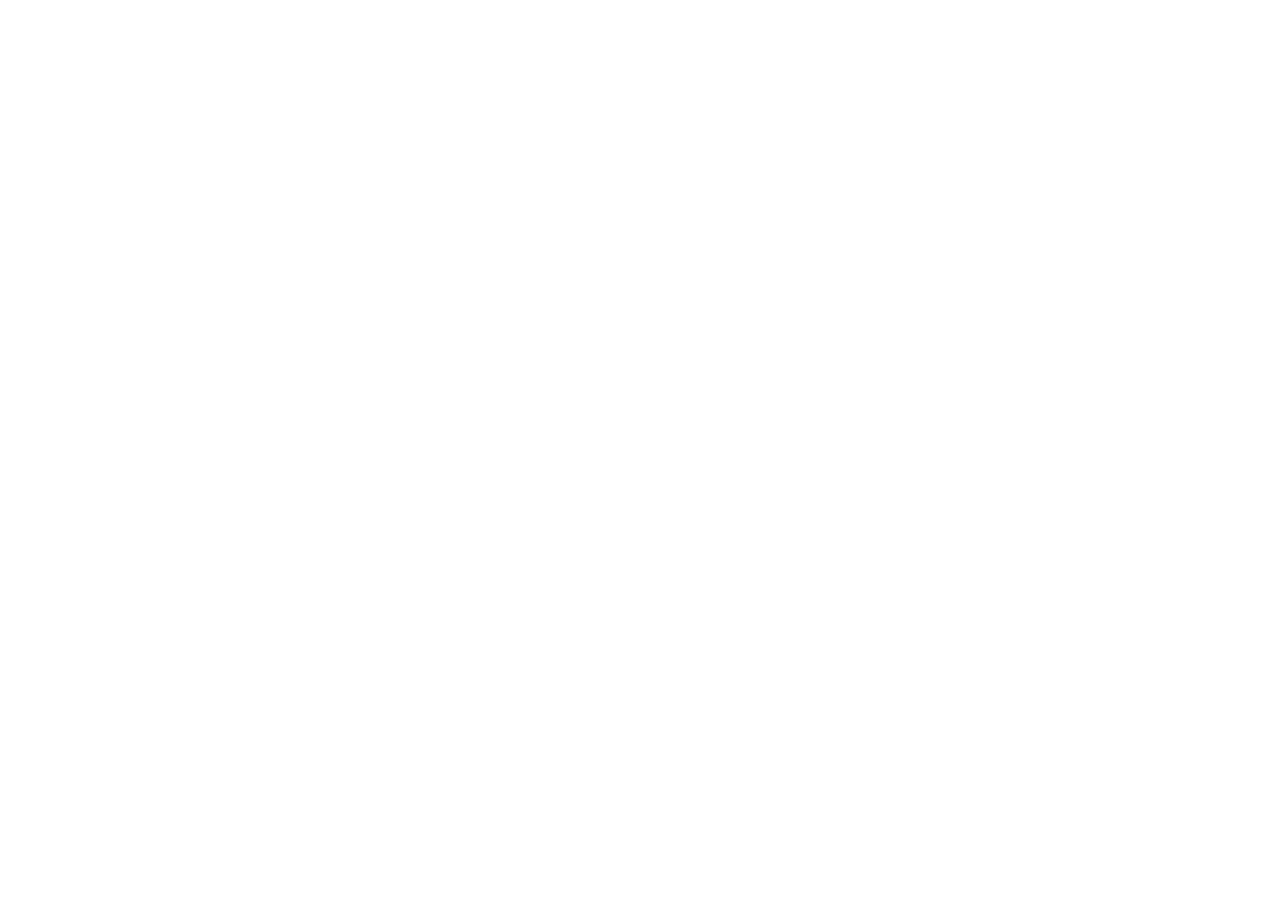
==== test.html @ af4f2925 "dundunle" ====
<!DOCTYPE HTML>
<html lang="en-US">
<head>
	<meta charset="UTF-8">
	<title></title>
	<style type="text/css">
		#main div{
			float: left;
		}
	</style>
</head>
<body>
	<div id="main">
		<div id="player0"></div>
		<div id="player1"></div>
		<div id="player2"></div>
		<div id="sound"></div>
	</div>
	<script type="text/javascript" src = "js/EventControllerMouse.js"></script>
	<script type="text/javascript" src = "js/R.js"></script>
	<script type="text/javascript" src = "js/Timer.js"></script>
	<script type="text/javascript" src = "js/Player.js"></script>
	<script type="text/javascript" src = "js/Audio.js"></script>
	<script type="text/javascript">
		var log = function(){console.log.apply(console, arguments)};
		window.onload = function(){
			t = new Timer();
			t.start(60);

			playerList = [];
			div = document.querySelector("#main");
				role1 = new Player({
					name:"haha",
					role:"role1",
					position:0
				});
				role2 = new Player({
					name:"haha",
					role:"role2",
					position:1
				});
				role3 = new Player({
					name:"haha",
					role:"role3",
					position:2
				});
				playerList.push(role1);
				playerList.push(role2);
				playerList.push(role3);
				EventController.init();

		}

		function play(data){
			for (i in playerList){
				playerList[i].play(data)
			}
		}


		audio = new Sound();
		audio.init();
	</script>
</body>
</html>
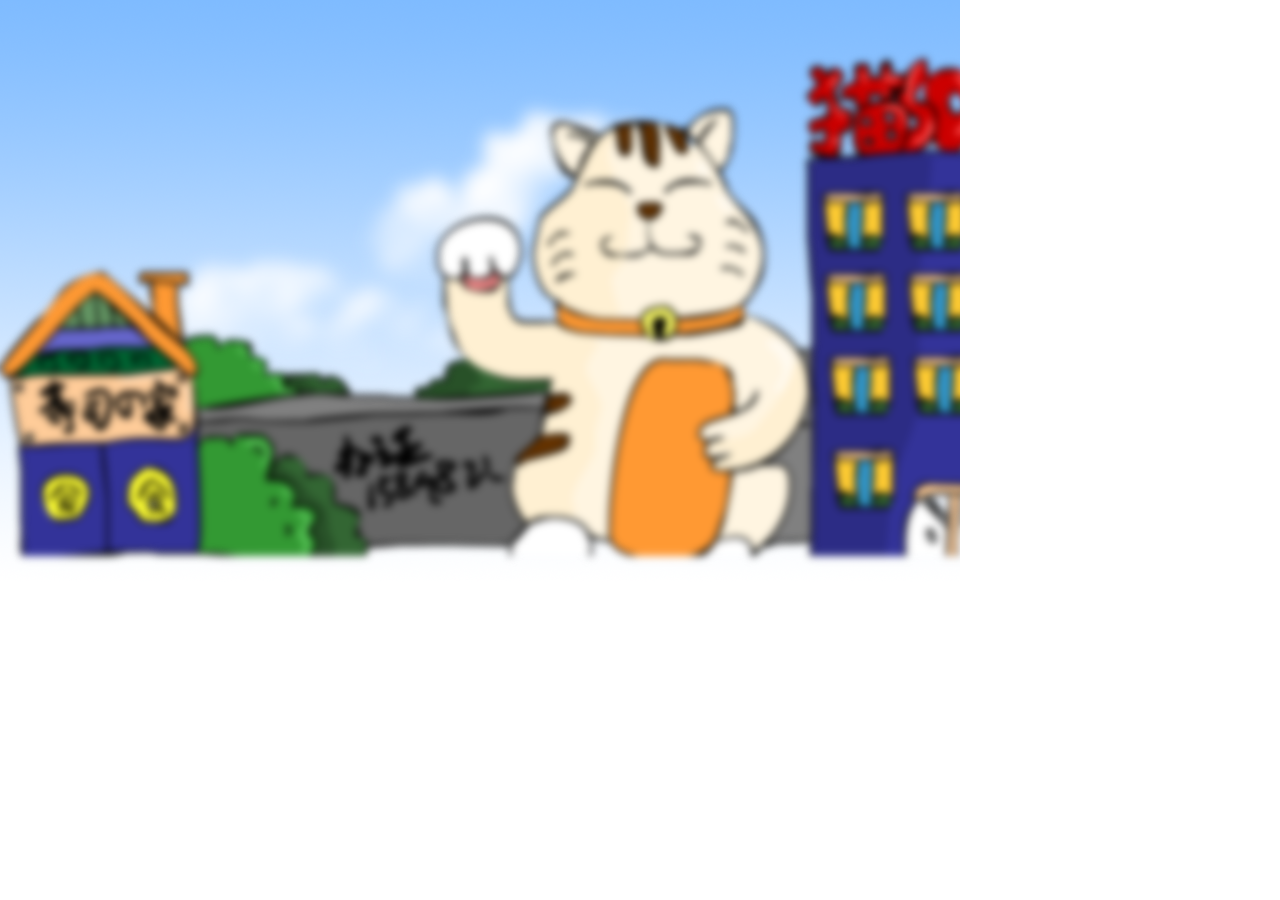
==== commit bf4f349b: "Please open test.html to test.All infomation will log on console." ====
--- a/test.html
+++ b/test.html
@@ -1,65 +1,49 @@
 <!DOCTYPE HTML>
-<html lang="en-US">
-<head>
-	<meta charset="UTF-8">
-	<title></title>
-	<style type="text/css">
-		#main div{
-			float: left;
-		}
-	</style>
-</head>
-<body>
-	<div id="main">
-		<div id="player0"></div>
-		<div id="player1"></div>
-		<div id="player2"></div>
-		<div id="sound"></div>
-	</div>
-	<script type="text/javascript" src = "js/EventControllerMouse.js"></script>
-	<script type="text/javascript" src = "js/R.js"></script>
-	<script type="text/javascript" src = "js/Timer.js"></script>
-	<script type="text/javascript" src = "js/Player.js"></script>
-	<script type="text/javascript" src = "js/Audio.js"></script>
-	<script type="text/javascript">
-		var log = function(){console.log.apply(console, arguments)};
-		window.onload = function(){
-			t = new Timer();
-			t.start(60);
+<html>
+  <head>
+    <meta http-equiv="Content-Type" content="text/html; charset=utf-8" />
 
-			playerList = [];
-			div = document.querySelector("#main");
-				role1 = new Player({
-					name:"haha",
-					role:"role1",
-					position:0
-				});
-				role2 = new Player({
-					name:"haha",
-					role:"role2",
-					position:1
-				});
-				role3 = new Player({
-					name:"haha",
-					role:"role3",
-					position:2
-				});
-				playerList.push(role1);
-				playerList.push(role2);
-				playerList.push(role3);
-				EventController.init();
-
-		}
-
-		function play(data){
-			for (i in playerList){
-				playerList[i].play(data)
-			}
-		}
-
-
-		audio = new Sound();
-		audio.init();
-	</script>
-</body>
-</html>+    <!-- <meta content="yes" name="apple-mobile-web-app-capable"/>
+	 <meta content="yes" name="apple-touch-fullscreen"/>
+	 <meta name="viewport" content="width=device-width; height=device-height;initial-scale=1.0; maximum-scale=1.0; user-scalable=0;"/>
+	 <meta http-equiv="Content-Type" content="text/html; charset=utf-8"/>
+	 <meta http-equiv="Pragma" content="no-cache"/>
+	 <meta http-equiv="Cache-Control" content="no-cache"/>
+	 <meta http-equiv="Expires" content="Thu, 01 Jan 1970 00:00:01 GMT"/>
+	 <meta http-equiv="Expires" content="0"/> -->
+    <title>蹲蹲乐</title>
+    <link rel="stylesheet" href="css/test.css" />
+  </head>
+  <!--
+      #player0
+      #player1
+      #gbox      提示该那只蹲
+      #pointer   猫的滑动效果
+      #main      PK界面的背景图滚动
+      #gtime     倒计时
+      #pload     控制加载页面的小猫123显示
+      #gwhomove  谁蹲
+      #spointer  手指滑过指环
+      #sad       广告
+    -->
+  <body>
+    <!--PK界面-->
+    <div class="wrap gamebg" id="main">
+      <div class="grolewrap">
+      </div>
+    </div>
+    <!--PK界面 END-->
+    <script type="text/javascript">log = function(){console.log.apply(console, arguments)}</script>
+    <script type="text/javascript" src = "js/jquery-1.7.2.min.js"></script>
+    <script type="text/javascript" src = "js/socket.io.min.js"></script>
+    <script type="text/javascript" src = "js/pub.js"></script>
+    <script type="text/javascript" src = "js/view.js"></script>
+    <script type="text/javascript" src = "js/Event.js"></script>
+    <script type="text/javascript" src = "js/client.js"></script>
+    <script type="text/javascript" src = "js/Game.js"></script>
+    <script type="text/javascript" src = "js/Player.js"></script>
+    <script type="text/javascript">
+      var game = new Game('role0', 'localPlayer');
+    </script>
+  </body>
+</html>
--- a/css/test.css
+++ b/css/test.css
@@ -0,0 +1,79 @@
+﻿body,ul,li { padding:0; margin:0;}
+input{outline: 0; border:0;}
+
+.wrap{ width: 960px; height:640px; overflow:hidden;}
+.startbg{ background:url(../img/start/startbg.png) no-repeat center center; position:relative;}
+.startmao{ background:url(../img/start/mao.png) no-repeat; width:883px; height:464px; margin:0 auto; margin-top:163px;}
+.startbtn{ background:url(../img/start/startbtn.png) no-repeat center center; width:419px; height:120px; position:absolute; top:500px; left:270px;}
+.shelp{ background:url(../img/start/thank.png) no-repeat; width:960px; height:495px; position:absolute; top:-495px; left:0; z-index:50}
+.sline{ background:url(../img/start/shengzi.png) no-repeat; width:97px; height:129px; position:absolute; top:0; right:10px; z-index:10}
+
+
+
+.namebg, .preparebg{ background:url(../img/name/namebg.png) no-repeat;}
+.ncenter, .pcenter{ width:520px; position:relative; margin:0 auto; padding-top:10px;}
+.nleftbtn{ background:url(../img/name/rightbtn.png) no-repeat; width:82px; height:82px; position:absolute; top:210px; left:0px;}
+.nrightbtn{ background:url(../img/name/leftbtn.png) no-repeat; width:82px; height:82px; position:absolute; top:210px; right:0;}
+.nrole, .prole{ width:310px; text-align:center; margin:0 auto;}
+.nrole img, .prole img{ width:302px; height:392px;}
+.ninput{ font-size:1.8em; font-family:monospace;margin:0 auto; background:url(../img/name/namewbk.png) no-repeat; width:352px; height:87px;  padding:0 40px; vertical-align:middle; display:block; margin-top:21px;}
+.nokbtn{ background:url(../img/name/gstartbtn.png) no-repeat; width:251px; height:99px; margin:0 auto; cursor:pointer; margin-top:12px; border:0; display:block;}
+
+.preparebg{ background:url(../img/loading/loadingbg.png) no-repeat;}
+.prole{ width:302px; height:392px; margin:0 auto; padding-top:40px;}
+.pname{ font-size:26px; font-family:"宋体"; width:500px; text-align:center; width:520px; position:absolute; top:175px; left:0px; font-weight:bold;text-shadow: -1px -1px 0 #fff,1px 1px 0 #333,1px 1px 0 #444; color:#fff;}
+.pname span{ background:rgba(0,0,0,0.3);-webkit-border-radius: 12px; padding:5px 20px;}
+
+.gamebg{ background:url(../img/gaming/gbg.png) repeat-x 0 0; position:relative;}
+.gtopl{ background:url(../img/gaming/sidetree.png) no-repeat; -webkit-transform:scale(-1, 1); -moz-transform:scale(-1, 1);width:78px; height:84px; position:absolute; top:0; left:0; z-index:10;}
+.gtopr{ background:url(../img/gaming/sidetree.png) no-repeat; width:78px; height:84px; position:absolute; top:0; right:0; z-index:10;}
+.gbottom{ background:url(../img/gaming/gbottom.png) no-repeat; width:960px; height:164px; position:absolute; bottom:0; left:0; z-index:10;}
+.gtopcat{ background:url(../img/gaming/gcat.png) no-repeat; width:286px; height:133px; z-index:100; position:absolute; top:10px; left:20px;}
+.gtime{ background:url(../img/gaming/downcount.png) no-repeat 0 0; width:80px; height:100px; position:absolute; top:10px; left:30px; z-index:100;}
+.grolewrap{ width:906px; margin:0 auto; height:392px; padding-top:210px; position:relative;}
+.gplayer{ width:302px; height:392px; position:absolute; bottom:0; z-index:200;}
+#player0{ left:0; background: black;}
+#player1{ right:302px; background: blue;}
+#player2{ left:604px;}
+.gname{ position:absolute; top:-95px; left:10px;  width:308px; height:134px; text-align:center; color:#916a0d; font-size:30px; line-height:160px; font-weight:bold; overflow:hidden;}
+.gname span{background:rgba(0,0,0,0.3);-webkit-border-radius: 12px; padding:5px 20px; color:#fff;}
+#gbox{  background:url(../img/gaming/gbox.png) no-repeat; z-index:210; font-size:40px; line-height:120px;text-shadow: 3px 3px 2px #fff; display:none;}
+#pointer{ background:url(../img/gaming/mouse.png) no-repeat; width:106px; height:107px; position:absolute; z-index:400; display:none;}
+.gprops{ position:absolute; background:url(../img/gaming/daoju.png) no-repeat; width:352px; height:102px; right:15px; top:10px; z-index:100;}
+
+.gwhomove{ background:url(../img/gaming/gwho.png) no-repeat center center; height:74px; width:100%; position:absolute; bottom:0px; left:0px; z-index:500; display:none;}
+
+.loading{
+    margin-top:30px; width:455px; height:78px; margin:0 auto; padding-top:56px; position:relative;	
+}
+.loading .loading_block{
+    background:url(../img/loading/loadingcat.png) no-repeat; width:112px; height:78px; position:absolute; top:56px;;
+/*        opacity:0.1;
+    -webkit-transform:scale(0.7);
+    -webkit-animation-name: loading;
+    -webkit-animation-duration: 1s;
+    -webkit-animation-iteration-count: infinite;
+    -webkit-animation-direction: linear;*/
+}
+.loading .block_1{ left:16px;}
+.loading .block_2{left:177px;}
+.loading .block_3{left:348px;}
+/*.loading .block_1{
+    -webkit-animation-delay: .3s;
+ }
+.loading .block_2{
+    -webkit-animation-delay: .4s;
+}
+.loading .block_3{
+    -webkit-animation-delay: .5s;
+}
+@-webkit-keyframes loading{
+    0%{-webkit-transform: scale(1.2);opacity:1;}
+    100%{-webkit-transform: scale(0.7);opacity:0.1;}
+}*/
+
+.failedbg{ background:url(../img/result/lost.png) no-repeat; position:relative;}
+.fredobtn{ background:url(../img/result/redo.png) no-repeat; width:203px; height:95px; position:absolute; top:400px; left:680px;}
+.successbg{ background:url(../img/result/win.png) no-repeat; position:relative;}
+.errorbg{ background:url(../img/result/error.png) no-repeat; position:relative;}
+
